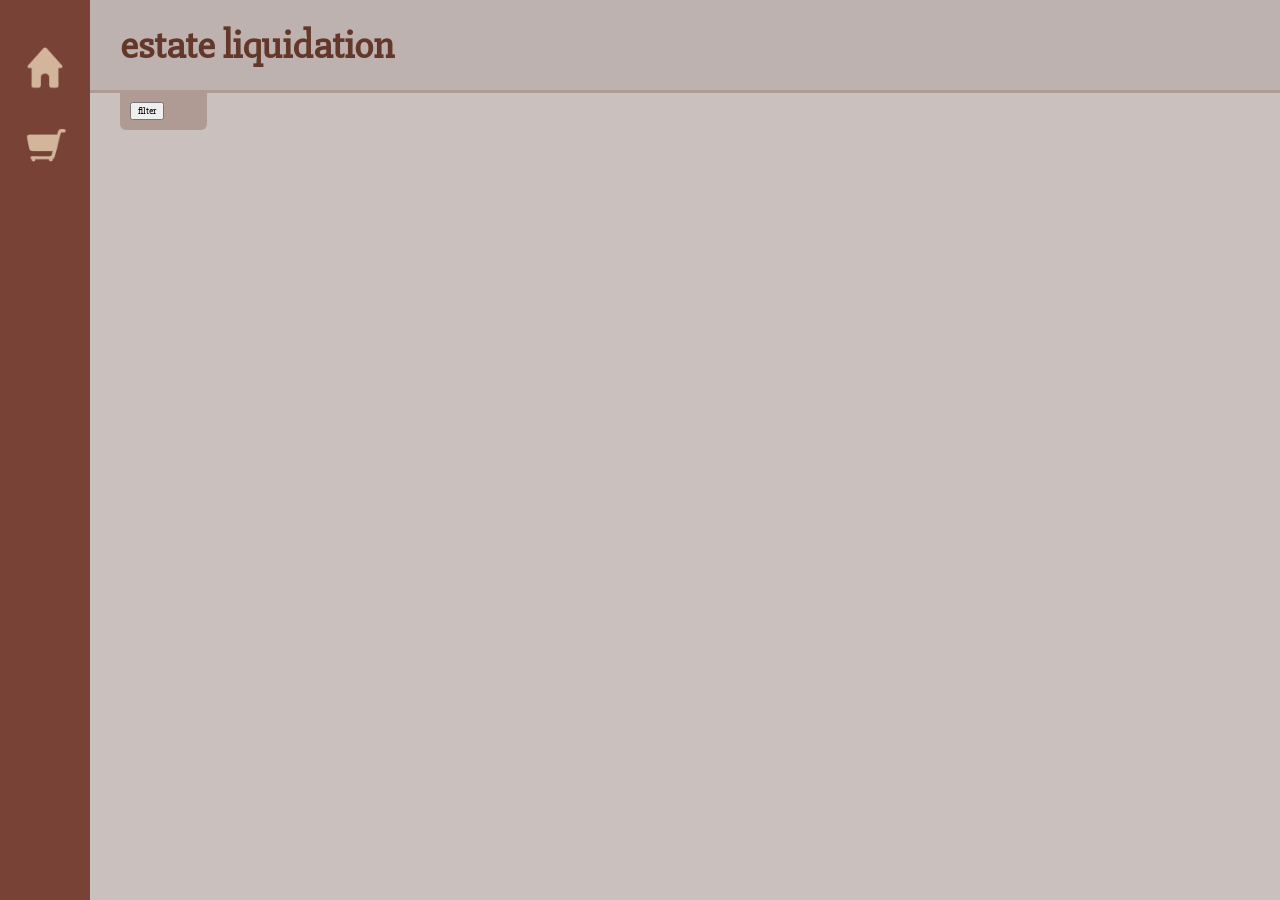
==== index.html @ 2aa34f39 ":3" ====
<html lang="en">
<head>
    <meta charset="UTF-8">
    <meta name="viewport" content="width=device-width, initial-scale=1.0">
    <title>Document</title>
    <link rel="stylesheet" href="style.css">
    <link rel="preconnect" href="https://fonts.googleapis.com">
    <link rel="preconnect" href="https://fonts.gstatic.com" crossorigin>
    <link href="https://fonts.googleapis.com/css2?family=Cantarell:ital,wght@0,400;0,700;1,400;1,700&family=Slabo+27px&display=swap" rel="stylesheet">
</head>
    <body>
        <!-- <h1 id = "color">explosiom</h1>
        <div class = "box"></div>
        <button id="btn">oo you wanna press this button</button> -->
        <!-- <h1 id="header">cart</h1>
        <div id = "space"></div>
        <button id= "btn">add</button>

        <script src="agony.js"></script> -->
        <!-- <div class = header>hallo</div> -->
<!--         <div class = "container">
            <div class = "card" data-item="icecream">
                <h2>title</h2>
                <img src="" alt="">
                <p>price</p>
                <button>add to cart</button>
            </div>
            <div class = "card" data-item="cheesecake">
                <h2>title</h2>
                <img src="" alt="">
                <p>price</p>
                <button>add to cart</button>
            </div>
        </div> -->
        <div class = navigation>
            <button class = menu-button id = home>
                <img src="images/home-icon.png" alt="home">
            </button>
            <button class = menu-button id = shop>
                <img src="images/cart-icon.png" alt="shop">
            </button>
        </div>
        <section id = content>
            <div class = header>
                <h1>estate liquidation</h1>
            </div>
            <div class = filters>
                <button id = filter>filter</button>
            </div>
            <section id = cards></section>
            <!-- <button id = "filter">filter</button>
            <section id = section>
                <div class = "card" data-item = "jar">
                    <h2>jar</h2>
                    <img src="" alt="image">
                    <p>$1.00</p>
                    <button>add to cart</button>
                </div>
                <div class = "card" data-item = "papercrane">
                    <h2>paper crane</h2>
                    <img src="" alt="image">
                    <p>$1.00</p>
                    <button>add to cart</button>
                </div>
                <div class = "card" data-item = "waspnest">
                    <h2>wasps' nest</h2>
                    <img src="" alt="image">
                    <p>$1.00</p>
                    <button>add to cart</button>
                </div>
                <div class = "card" data-item = "fishlamp">
                    <h2>fish lamp</h2>
                    <img src="" alt="image">
                    <p>$1.00</p>
                    <button>add to cart</button>
                </div>
            </section> -->
        </section>

        <script src= "truculence.js"></script>
    </body>
</html>
---- style.css ----
/* .box {
    width: 400px;
    height: 100px;
    background-color: red;
    margin: 1rem;
}

#space {
    display: flex;
    flex-direction: row;
    flex-wrap: wrap;
    background-color: blue;
    width: 100%;
}

body {
    background-color: blueviolet;
}

.header {
    width: 100%;
    height: 10rem;
    background-color: rgb(255, 230, 0);
} */

body, html, * {
    font-size: 10px;
    margin: 0px;
    font-family: "Slabo 27px", serif;
}

body {
    background-color: #CAC1BE;
    display: flex;
    flex-direction: row;
}

.navigation {
    height: 100vh;
    width: 9rem;
    background-color: #784236;
    position: fixed;
    z-index: 2;
    padding-top: 3rem;
}
.menu-button {
    margin: 1rem 0rem;
    background: none;
    border-style: none
}
.menu-button img{
    width: 70%;
}

#content {
    display: flex;
    flex-direction:column;
}

.header {
    width: 100vw;
    height: 9rem;
    background-color: #BDB2AF;
    align-content: center;
    border-style: none none solid none;
    border-color: #B09A94;
    position: fixed;
    z-index: 1;
}
.header h1 {
    margin-left: 12rem;
    font-size: 40px;
    color: #63382A
}

.filters {
    margin-left: 12rem;
    margin-top: 8rem;
    width: 50%;
    height: 5rem;
    background-color: #B09A94;
    border-radius: 0.6rem;
    align-content: flex-end;
    font-size: 20px;
}
#filter  {
    margin: 1rem;
}

#cards {
    padding-left: 9rem;
    margin-top: 2rem;
    display: flex;
    flex-direction: row;
    flex-wrap: wrap;
    justify-content: center;
}

.card {
    display: flex;
    flex-direction: column;
    /* justify-content: center; */
    align-items: center;
    width: 30rem;
    height: 40rem;
    background-color: rgb(255, 255, 255);
    margin: 2rem;
    border-radius: 0.6rem;
    box-shadow: 0px 2px 20px #83645d;; 
}

.card-image {
    width: 100%;
}
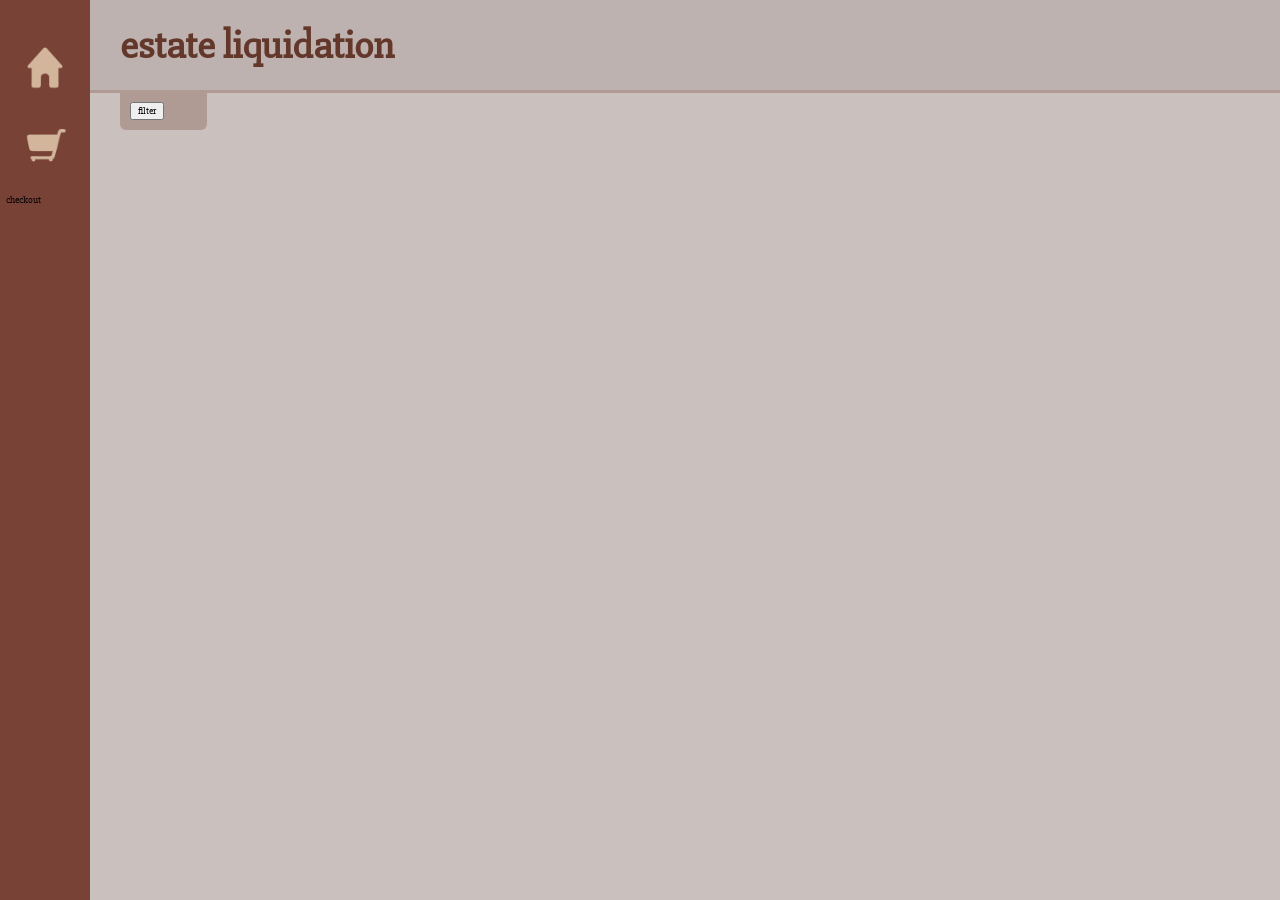
==== commit 2290c82f: "heh" ====
--- a/index.html
+++ b/index.html
@@ -39,6 +39,9 @@
             <button class = menu-button id = shop>
                 <img src="images/cart-icon.png" alt="shop">
             </button>
+            <button class = menu-button id = checkout>
+                <p>checkout</p>
+            </button>
         </div>
         <section id = content>
             <div class = header>
@@ -48,33 +51,6 @@
                 <button id = filter>filter</button>
             </div>
             <section id = cards></section>
-            <!-- <button id = "filter">filter</button>
-            <section id = section>
-                <div class = "card" data-item = "jar">
-                    <h2>jar</h2>
-                    <img src="" alt="image">
-                    <p>$1.00</p>
-                    <button>add to cart</button>
-                </div>
-                <div class = "card" data-item = "papercrane">
-                    <h2>paper crane</h2>
-                    <img src="" alt="image">
-                    <p>$1.00</p>
-                    <button>add to cart</button>
-                </div>
-                <div class = "card" data-item = "waspnest">
-                    <h2>wasps' nest</h2>
-                    <img src="" alt="image">
-                    <p>$1.00</p>
-                    <button>add to cart</button>
-                </div>
-                <div class = "card" data-item = "fishlamp">
-                    <h2>fish lamp</h2>
-                    <img src="" alt="image">
-                    <p>$1.00</p>
-                    <button>add to cart</button>
-                </div>
-            </section> -->
         </section>
 
         <script src= "truculence.js"></script>
--- a/style.css
+++ b/style.css
@@ -47,6 +47,9 @@
     margin: 1rem 0rem;
     background: none;
     border-style: none
+}
+.menu-button:hover {
+    cursor: pointer;
 }
 .menu-button img{
     width: 70%;
@@ -102,13 +105,26 @@
     /* justify-content: center; */
     align-items: center;
     width: 30rem;
-    height: 40rem;
+    height: 45rem;
     background-color: rgb(255, 255, 255);
     margin: 2rem;
     border-radius: 0.6rem;
     box-shadow: 0px 2px 20px #83645d;; 
 }
 
+.card h2 {
+    margin: 1rem;
+    font-size: 15px;
+    font-weight: 600;
+    color:#63382A;
+}
+.card p {
+    margin: 0.5rem 10rem;
+    font-size: 15px;
+    text-align: center;
+}
+
 .card-image {
     width: 100%;
+    margin: 0rem 1rem;
 }
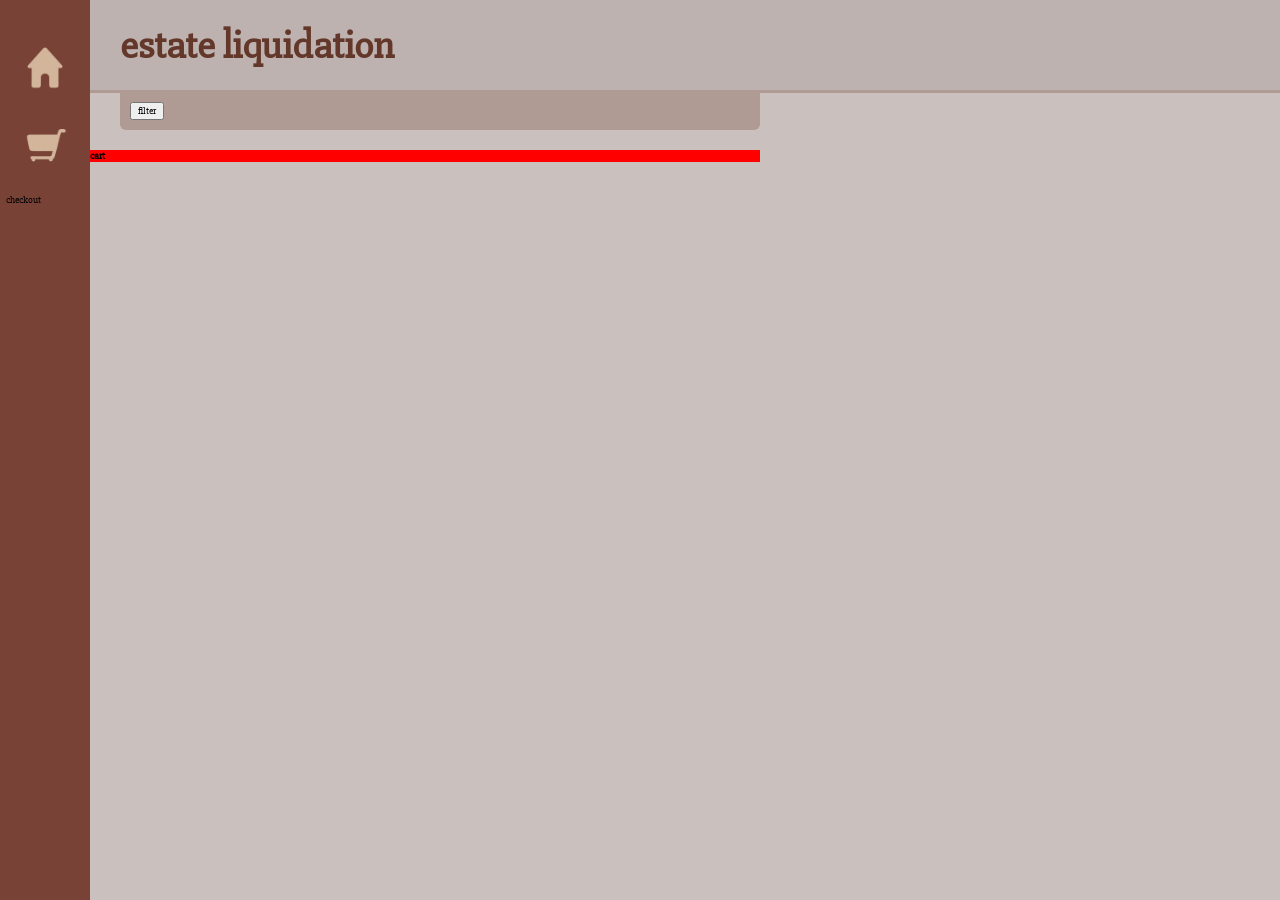
==== commit db671eee: "YAYS" ====
--- a/index.html
+++ b/index.html
@@ -51,8 +51,10 @@
                 <button id = filter>filter</button>
             </div>
             <section id = cards></section>
+            <div class = "cart">
+                <h2>cart</h2>
+            </div>
         </section>
-
         <script src= "truculence.js"></script>
     </body>
 </html>
--- a/style.css
+++ b/style.css
@@ -79,7 +79,7 @@
 .filters {
     margin-left: 12rem;
     margin-top: 8rem;
-    width: 50%;
+    width: 50vw;
     height: 5rem;
     background-color: #B09A94;
     border-radius: 0.6rem;
@@ -119,7 +119,7 @@
     color:#63382A;
 }
 .card p {
-    margin: 0.5rem 10rem;
+    margin: 0.5rem 5rem;
     font-size: 15px;
     text-align: center;
 }
@@ -127,4 +127,13 @@
 .card-image {
     width: 100%;
     margin: 0rem 1rem;
+}
+
+.card button{
+    margin: 0.5rem;
+}
+
+.cart {
+    margin-left: 9rem;
+    background-color:red;
 }
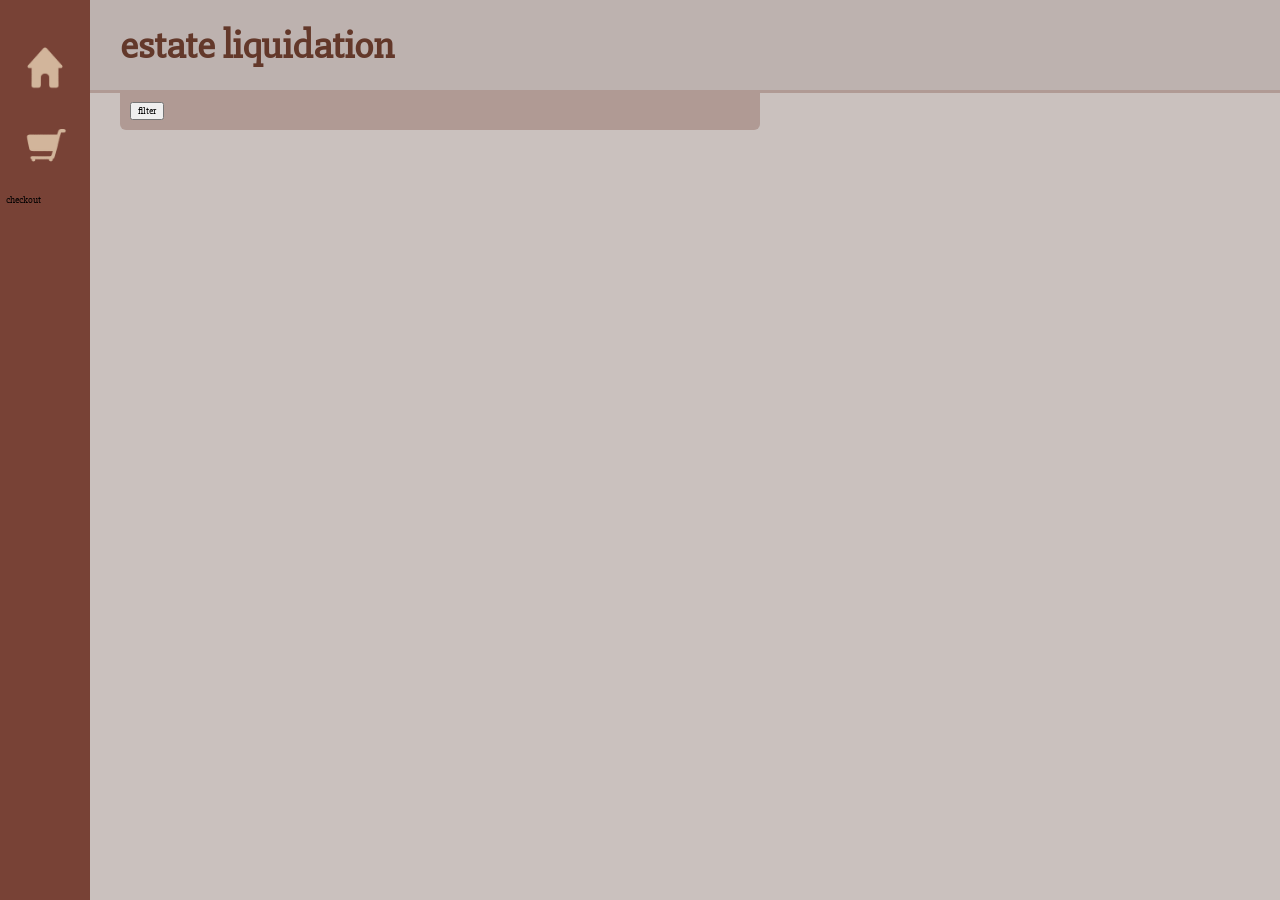
==== commit 9d463398: "scream" ====
--- a/index.html
+++ b/index.html
@@ -51,7 +51,7 @@
                 <button id = filter>filter</button>
             </div>
             <section id = cards></section>
-            <div class = "cart">
+            <div id = "cart">
                 <h2>cart</h2>
             </div>
         </section>
--- a/style.css
+++ b/style.css
@@ -119,7 +119,7 @@
     color:#63382A;
 }
 .card p {
-    margin: 0.5rem 5rem;
+    margin: 0.5rem 2rem;
     font-size: 15px;
     text-align: center;
 }
@@ -133,7 +133,11 @@
     margin: 0.5rem;
 }
 
-.cart {
-    margin-left: 9rem;
-    background-color:red;
+#cart {
+    display: none;
+    position: fixed;
+    left: 13rem;
+    top: 14rem;
+    background-color:#83645d;
+    padding: 5rem;
 }
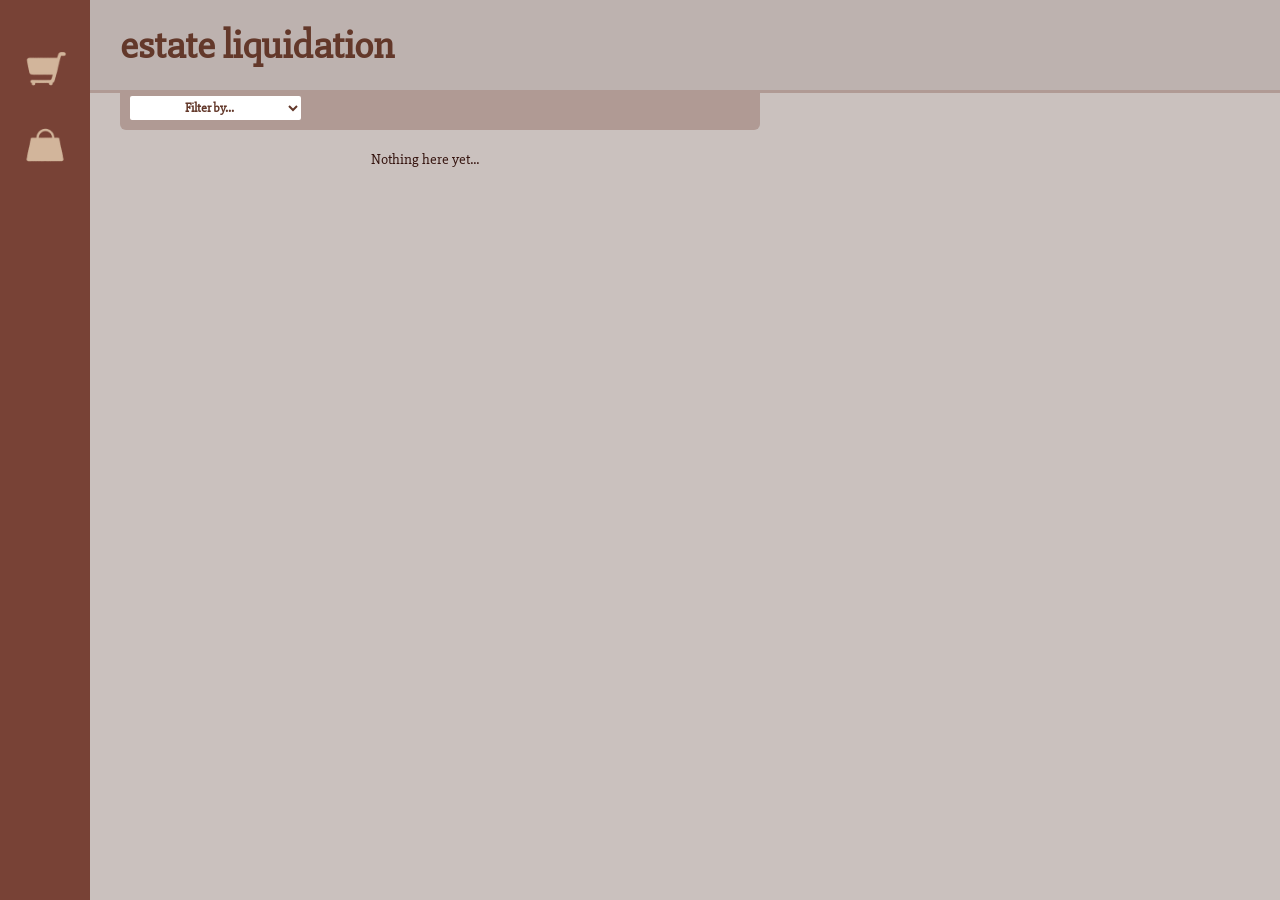
==== commit 04e4ed5a: "for now" ====
--- a/index.html
+++ b/index.html
@@ -33,14 +33,14 @@
             </div>
         </div> -->
         <div class = navigation>
-            <button class = menu-button id = home>
+            <!-- <button class = menu-button id = home>
                 <img src="images/home-icon.png" alt="home">
-            </button>
+            </button> -->
             <button class = menu-button id = shop>
                 <img src="images/cart-icon.png" alt="shop">
             </button>
             <button class = menu-button id = checkout>
-                <p>checkout</p>
+                <img src="images/checkout-icon.png" alt="open checkout">
             </button>
         </div>
         <section id = content>
@@ -48,11 +48,33 @@
                 <h1>estate liquidation</h1>
             </div>
             <div class = filters>
-                <button id = filter>filter</button>
+                <!-- <button id = filter>filter</button> -->
+                <select id="filter">
+                    <option value="placeholder">Filter by...</option>
+                    <option value="decorative">decorative</option>
+                    <option value="brings joy">brings joy</option>
+                    <option value="brings misery">brings misery</option>
+                    <option value="potentially mind controlling">potentially mind controlling</option>
+                    <option value="companion">companion</option>
+                    <option value="for divining esoteric truths">for divining esoteric truths</option>
+                    <option value="The Vast">The Vast</option>
+                    <option value="accessory">accessory</option>
+                </select>
             </div>
-            <section id = cards></section>
+            <section id = cards>Nothing here yet...</section>
             <div id = "cart">
-                <h2>cart</h2>
+                <h2 class = cart-heading>Cart</h2>
+                <div id = entries></div>
+                <div id = total>
+                    <h2>Total:</h2>
+                    <p id="total-price">$0.00</p>
+                </div>
+                <form action="" method= get class = form>
+                    <div class = form>
+                        <input type="text" placeholder="Enter a discount code" id="discount-code"></input>
+                        <button id = checkout-btn type = reset>Checkout</button>
+                    </div>
+                </form>
             </div>
         </section>
         <script src= "truculence.js"></script>
--- a/style.css
+++ b/style.css
@@ -88,6 +88,19 @@
 }
 #filter  {
     margin: 1rem;
+    background-color: #ffffff;
+    border: none;
+    border-radius: 0.2rem;
+    font-size: 13px;
+    padding: 0.3rem 0.5rem;
+    text-align: center;
+    color:#63382A;
+    font-weight: 600;
+}
+
+#filter option {
+    font-size: inherit;
+    color: inherit;
 }
 
 #cards {
@@ -97,6 +110,8 @@
     flex-direction: row;
     flex-wrap: wrap;
     justify-content: center;
+    font-size: 15px;
+    color:#35140f;
 }
 
 .card {
@@ -105,7 +120,7 @@
     /* justify-content: center; */
     align-items: center;
     width: 30rem;
-    height: 45rem;
+    height: 46rem;
     background-color: rgb(255, 255, 255);
     margin: 2rem;
     border-radius: 0.6rem;
@@ -119,9 +134,10 @@
     color:#63382A;
 }
 .card p {
-    margin: 0.5rem 2rem;
+    margin: 1rem 2rem;
     font-size: 15px;
     text-align: center;
+    height:5%;
 }
 
 .card-image {
@@ -130,14 +146,104 @@
 }
 
 .card button{
-    margin: 0.5rem;
+    margin: 1rem;
+    background-color: #BDB2AF;
+    border: none;
+    border-radius: 0.2rem;
+    font-size: 13px;
+    padding: 0.3rem;
+}
+
+.card button:hover {
+    cursor: pointer;
+    background-color:#a08375;
 }
 
 #cart {
     display: none;
+    flex-direction: column;
+    align-items: center;
     position: fixed;
     left: 13rem;
     top: 14rem;
     background-color:#83645d;
-    padding: 5rem;
-}+    width: 40rem;
+    padding: 1rem;
+    border-radius: 0.4rem;
+}
+
+.cart-heading {
+    font-size: 15px;
+    color:#35140f;
+    margin: 1rem;
+}
+
+#total {
+    color:#634334;
+    margin: 0.7rem;
+    display: flex;
+    flex-direction: row;
+    font-weight: 600;
+}
+#total h2 {
+    font-size: 15px;
+    margin-right: 1.5rem;
+}
+#total p {
+    font-size: 15px;
+}
+
+.entry {
+    display: flex;
+    justify-content: space-between;
+    width: 35rem;
+    padding: 0.5rem;
+    margin: -0.2rem;
+    border-style: solid none solid none;
+    border-width: 0.2rem;
+    border-color: #684738;
+}
+
+.entry h2 {
+    font-size: 15px;
+    color:#35140f;
+}
+
+.entry p {
+    font-size: 15px;
+    font-weight: 600;
+    color:#c5ac87;
+}
+
+.form {
+    display: flex;
+    flex-direction: column;
+}
+.form input {
+    background-color: #a08375;
+    margin: 0.7rem;
+    padding: 0.2rem;
+    text-align: center;
+    border-style: solid;
+    border-width: 0.1rem;
+    border-color: #634334;
+    font-size: 12px;
+    color: #35140f;
+
+}
+
+#checkout-btn {
+    background-color: #BDB2AF;
+    font-size: 15px;
+    font-weight: 600;
+    color:#634334;
+    border: none;
+    border-radius: 0.2rem;
+    padding: 0.4rem 2rem;
+    margin-bottom: 1rem;
+}
+#checkout-btn:hover {
+    background-color: #B09A94;
+    cursor: pointer;
+}
+
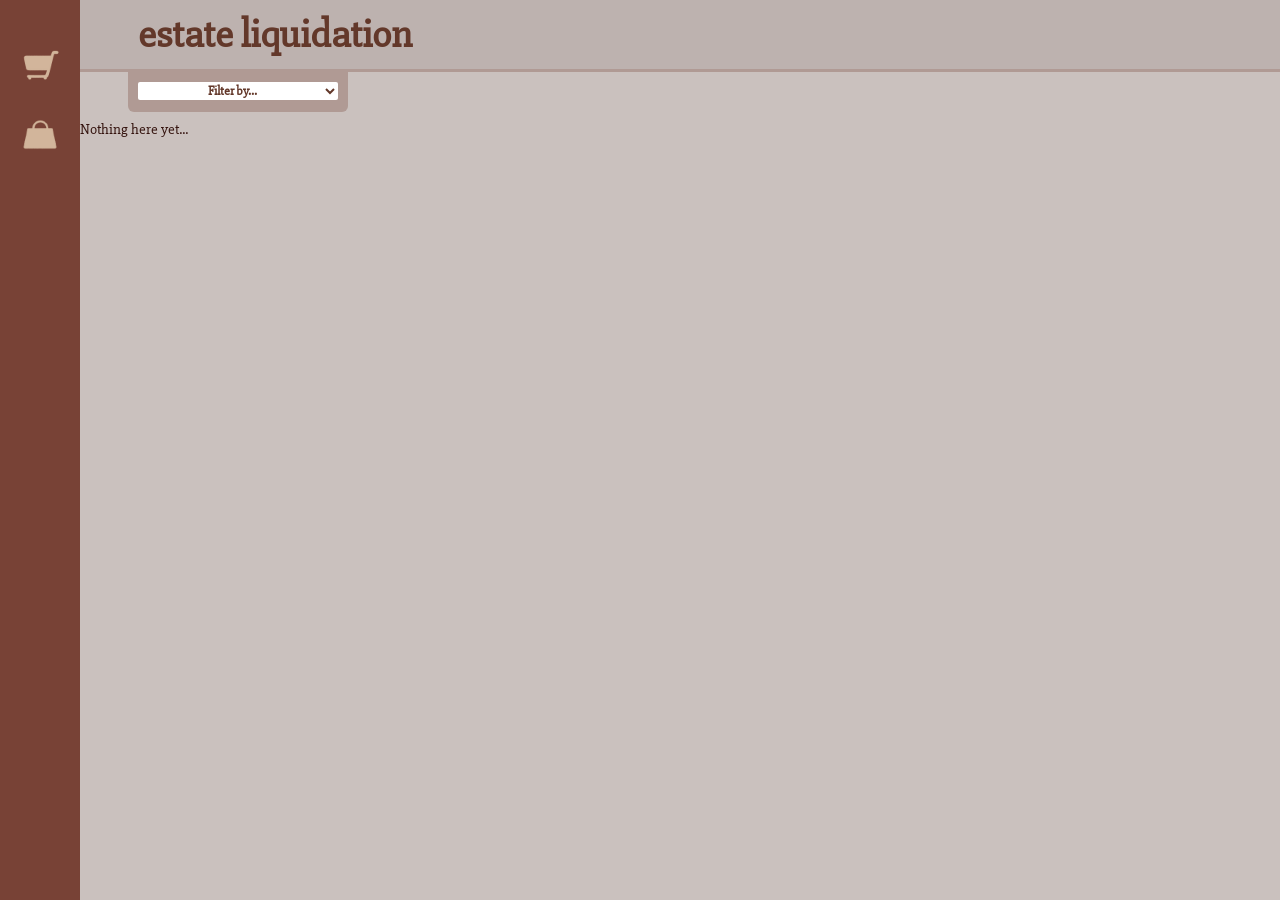
==== commit adf2c420: "e" ====
--- a/index.html
+++ b/index.html
@@ -44,22 +44,24 @@
             </button>
         </div>
         <section id = content>
-            <div class = header>
-                <h1>estate liquidation</h1>
-            </div>
-            <div class = filters>
-                <!-- <button id = filter>filter</button> -->
-                <select id="filter">
-                    <option value="placeholder">Filter by...</option>
-                    <option value="decorative">decorative</option>
-                    <option value="brings joy">brings joy</option>
-                    <option value="brings misery">brings misery</option>
-                    <option value="potentially mind controlling">potentially mind controlling</option>
-                    <option value="companion">companion</option>
-                    <option value="for divining esoteric truths">for divining esoteric truths</option>
-                    <option value="The Vast">The Vast</option>
-                    <option value="accessory">accessory</option>
-                </select>
+            <div class = top>
+                <div class = header>
+                    <h1>estate liquidation</h1>
+                </div>
+                <div class = filters>
+                    <!-- <button id = filter>filter</button> -->
+                    <select id="filter">
+                        <option value="placeholder">Filter by...</option>
+                        <option value="decorative">decorative</option>
+                        <option value="brings joy">brings joy</option>
+                        <option value="brings misery">brings misery</option>
+                        <option value="potentially mind controlling">potentially mind controlling</option>
+                        <option value="companion">companion</option>
+                        <option value="for divining esoteric truths">for divining esoteric truths</option>
+                        <option value="The Vast">The Vast</option>
+                        <option value="accessory">accessory</option>
+                    </select>
+                </div>
             </div>
             <section id = cards>Nothing here yet...</section>
             <div id = "cart">
--- a/style.css
+++ b/style.css
@@ -37,7 +37,8 @@
 
 .navigation {
     height: 100vh;
-    width: 9rem;
+    width: 17vw;
+    max-width: 8rem;
     background-color: #784236;
     position: fixed;
     z-index: 2;
@@ -60,52 +61,55 @@
     flex-direction:column;
 }
 
+.top {
+    position: fixed;
+}
+
 .header {
     width: 100vw;
-    height: 9rem;
+    height: fit-content;
+    padding: 1rem;
     background-color: #BDB2AF;
     align-content: center;
     border-style: none none solid none;
     border-color: #B09A94;
-    position: fixed;
     z-index: 1;
 }
 .header h1 {
-    margin-left: 12rem;
+    margin-left: max(10vw, 9rem);
     font-size: 40px;
     color: #63382A
 }
 
 .filters {
-    margin-left: 12rem;
-    margin-top: 8rem;
+    margin-left: max(10vw, 10rem);
     width: 50vw;
-    height: 5rem;
+    max-width: 20rem;
+    height: 2rem;
     background-color: #B09A94;
-    border-radius: 0.6rem;
-    align-content: flex-end;
+    border-radius: 0rem 0rem 0.6rem 0.6rem;
+    align-content: last baseline;
     font-size: 20px;
+    padding: 1rem;
 }
 #filter  {
-    margin: 1rem;
     background-color: #ffffff;
     border: none;
     border-radius: 0.2rem;
     font-size: 13px;
-    padding: 0.3rem 0.5rem;
     text-align: center;
     color:#63382A;
     font-weight: 600;
-}
-
+    width: 100%;
+}
 #filter option {
     font-size: inherit;
     color: inherit;
 }
 
 #cards {
-    padding-left: 9rem;
-    margin-top: 2rem;
+    padding-left: min(10vw, 8rem);
+    margin-top: 12rem;
     display: flex;
     flex-direction: row;
     flex-wrap: wrap;
@@ -117,10 +121,9 @@
 .card {
     display: flex;
     flex-direction: column;
-    /* justify-content: center; */
     align-items: center;
-    width: 30rem;
-    height: 46rem;
+    width: 70vw;
+    max-width: 30rem;
     background-color: rgb(255, 255, 255);
     margin: 2rem;
     border-radius: 0.6rem;
@@ -134,7 +137,7 @@
     color:#63382A;
 }
 .card p {
-    margin: 1rem 2rem;
+    margin: 1rem;
     font-size: 15px;
     text-align: center;
     height:5%;
@@ -152,6 +155,7 @@
     border-radius: 0.2rem;
     font-size: 13px;
     padding: 0.3rem;
+    color: black;
 }
 
 .card button:hover {
@@ -164,10 +168,10 @@
     flex-direction: column;
     align-items: center;
     position: fixed;
-    left: 13rem;
+    margin-left: max(7rem, 20vw);
     top: 14rem;
     background-color:#83645d;
-    width: 40rem;
+    width: max(50vw, 40rem);
     padding: 1rem;
     border-radius: 0.4rem;
 }
@@ -196,10 +200,12 @@
 .entry {
     display: flex;
     justify-content: space-between;
-    width: 35rem;
+    /* align-self: stretch; */
+    /* width: 90%; */
+    width: max(40vw, 30rem);
     padding: 0.5rem;
     margin: -0.2rem;
-    border-style: solid none solid none;
+    border-style: solid none ;
     border-width: 0.2rem;
     border-color: #684738;
 }
@@ -207,6 +213,11 @@
 .entry h2 {
     font-size: 15px;
     color:#35140f;
+}
+
+.entry h2:hover {
+    text-decoration: line-through;
+    cursor: pointer;
 }
 
 .entry p {
